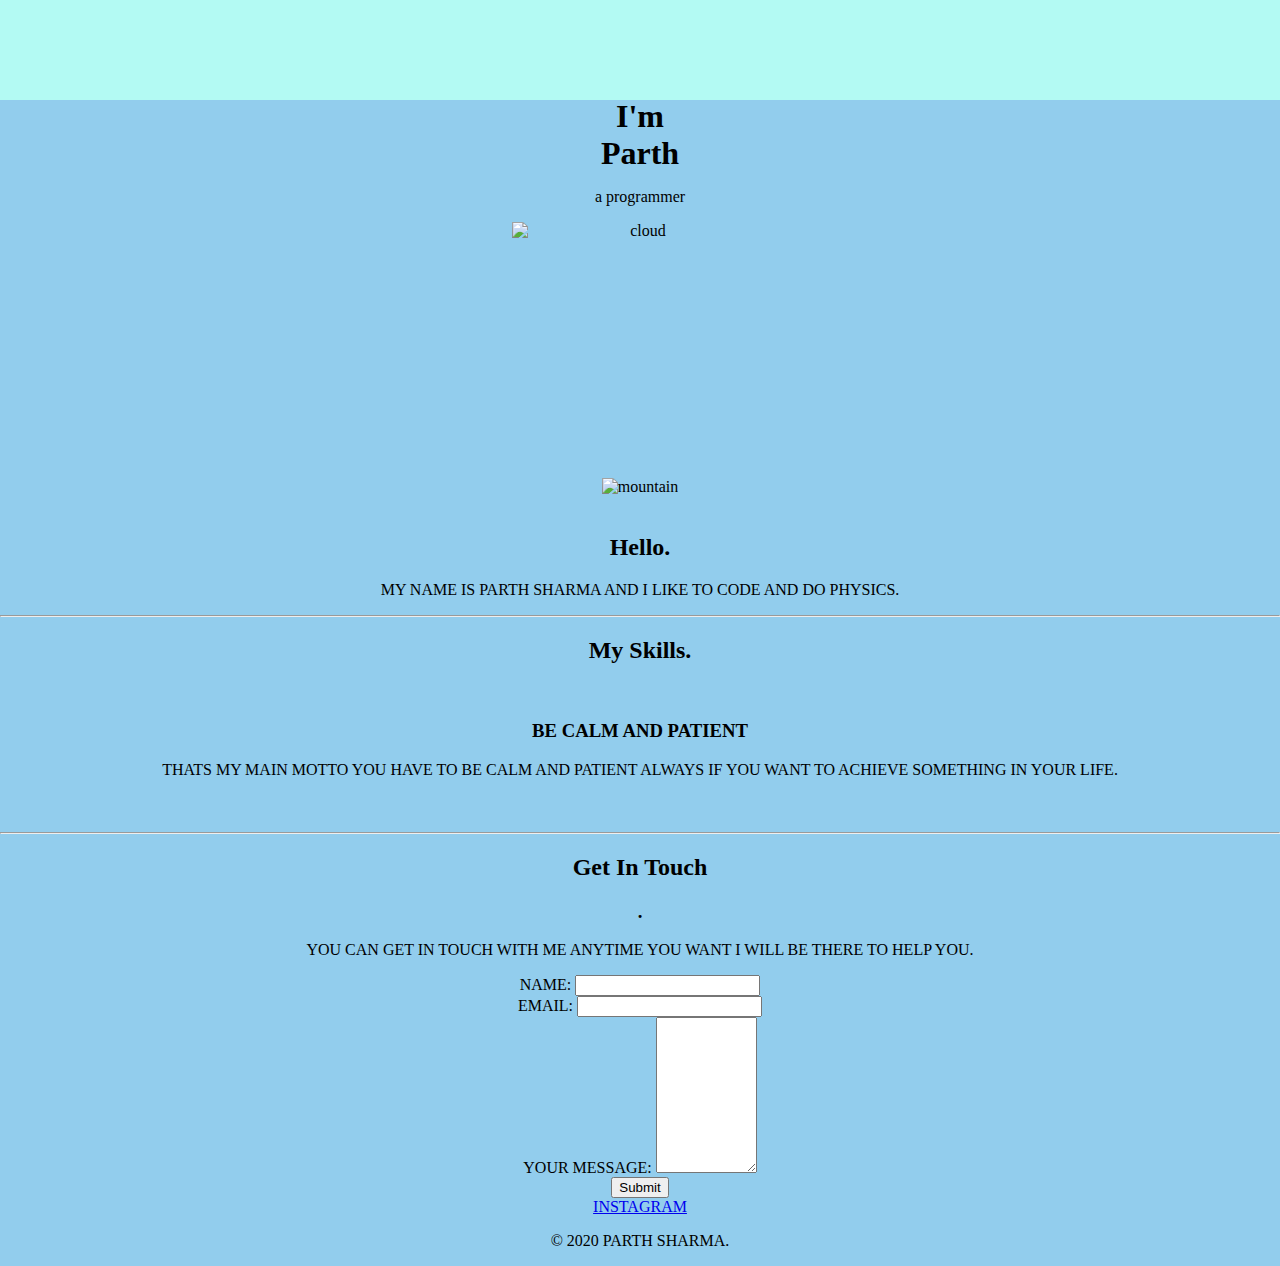
==== index3.html @ 2b9a6992 "please also download the style3 file also" ====
<!DOCTYPE html>
<html lang="en">
<head>
    <meta charset="UTF-8">
    <meta name="viewport" content="width=device-width, initial-scale=1.0">
    <title> HI I AM PARTH!</title>
</head>
<body>
  <div class="parent">
    <div class="top">
       

    </div>
    </div>
  
  <link rel="stylesheet" href="style2.css"> 
  <link rel="icon" href="favicon.ico"> 
  <img id="top-cloud" src="hello.png" alt="cloud" width="200px" height="100px">
  <div class="top-container">
    
    <h1>I'm Parth</h1>
    <p>a programmer</p>
  </div>
 
     <img id="bottom-cloud" src="hello.png" alt="cloud" height="100px" width="100px"></td>
    
     
      <img id="mountain" src="5.jpg" alt="mountain" width="100%" height="400px" >
      <div class="middle-container">
        <div class="profile">
          <img src="" alt="">
          <h2>Hello.</h2>
          <p>MY NAME IS PARTH SHARMA AND I LIKE TO CODE AND DO PHYSICS.</p>
        </div>
        <hr>
        <div class="skills">
          <h2>My Skills.</h2>
          <div class="skill-row">
            <img class="" src="" alt="">
            <h3>BE CALM AND PATIENT</h3>
            <p>THATS MY MAIN MOTTO YOU HAVE TO BE CALM AND PATIENT ALWAYS IF YOU WANT TO ACHIEVE SOMETHING IN YOUR LIFE.</p>
          </div>
          <div class="skill-row">
            <img class="" src="" alt="">
            <h3></h3>
            
          </div>
        </div>
        <hr>
        <div class="contact-me">
          <h2>Get In Touch</h2>
          <h3>.</h3>
          <p>YOU CAN GET IN TOUCH WITH ME ANYTIME YOU WANT I WILL BE THERE TO HELP YOU.</p>
          <form action="mailto:dankparth@gmail.com" method="post" enctype="text/plain">
            <label>NAME:</label>
            <input type="text" name="name"><br>
          <label >EMAIL:</label>
          <input type="email" name="Mail"><br>
          <label >YOUR MESSAGE:</label>
          <textarea name="name"  cols="10" rows="10"></textarea><br>
          <input type="submit">
        </form>
        </div>
      </div>
      
      
      <div class="bottom-container">
        <a class="footer-link" href="https://www.instagram.com/parthsharma4686/">INSTAGRAM</a>
        
        
        <p>© 2020 PARTH SHARMA.</p>
      </div>
      
     
  
  
</body>
</html>
---- style2.css ----
.top-container{
   
    
}
.middle-container{
   
  
}
.bottom-container{
   
}
.pro{
 
    text-decoration: underline;
}
body{
    text-align: center;
    background-color:#92CDED    ;
   font-family: cursive;
   background-image: ;
   margin: 0;
}
table{
    margin: auto;
}
h1{
    margin-top: 0;
    width: 10%;
    margin: 0 auto 0 auto;
    font-style: cursive;
   
}
#bottom-cloud{
  width: 20%;
  height: 20%;
  display: block;
  margin-left: 40%;

}
.mountain{
    background-color:#92CDED ;
}
.parent{
    height: 60px;
    width: device-width;
}
.top{
    height: 100px;
    width: 100%;
    background-color: #B3FAF3;
    position: fixed;   
    
}
#top-cloud{
    margin-top: 20px;
}
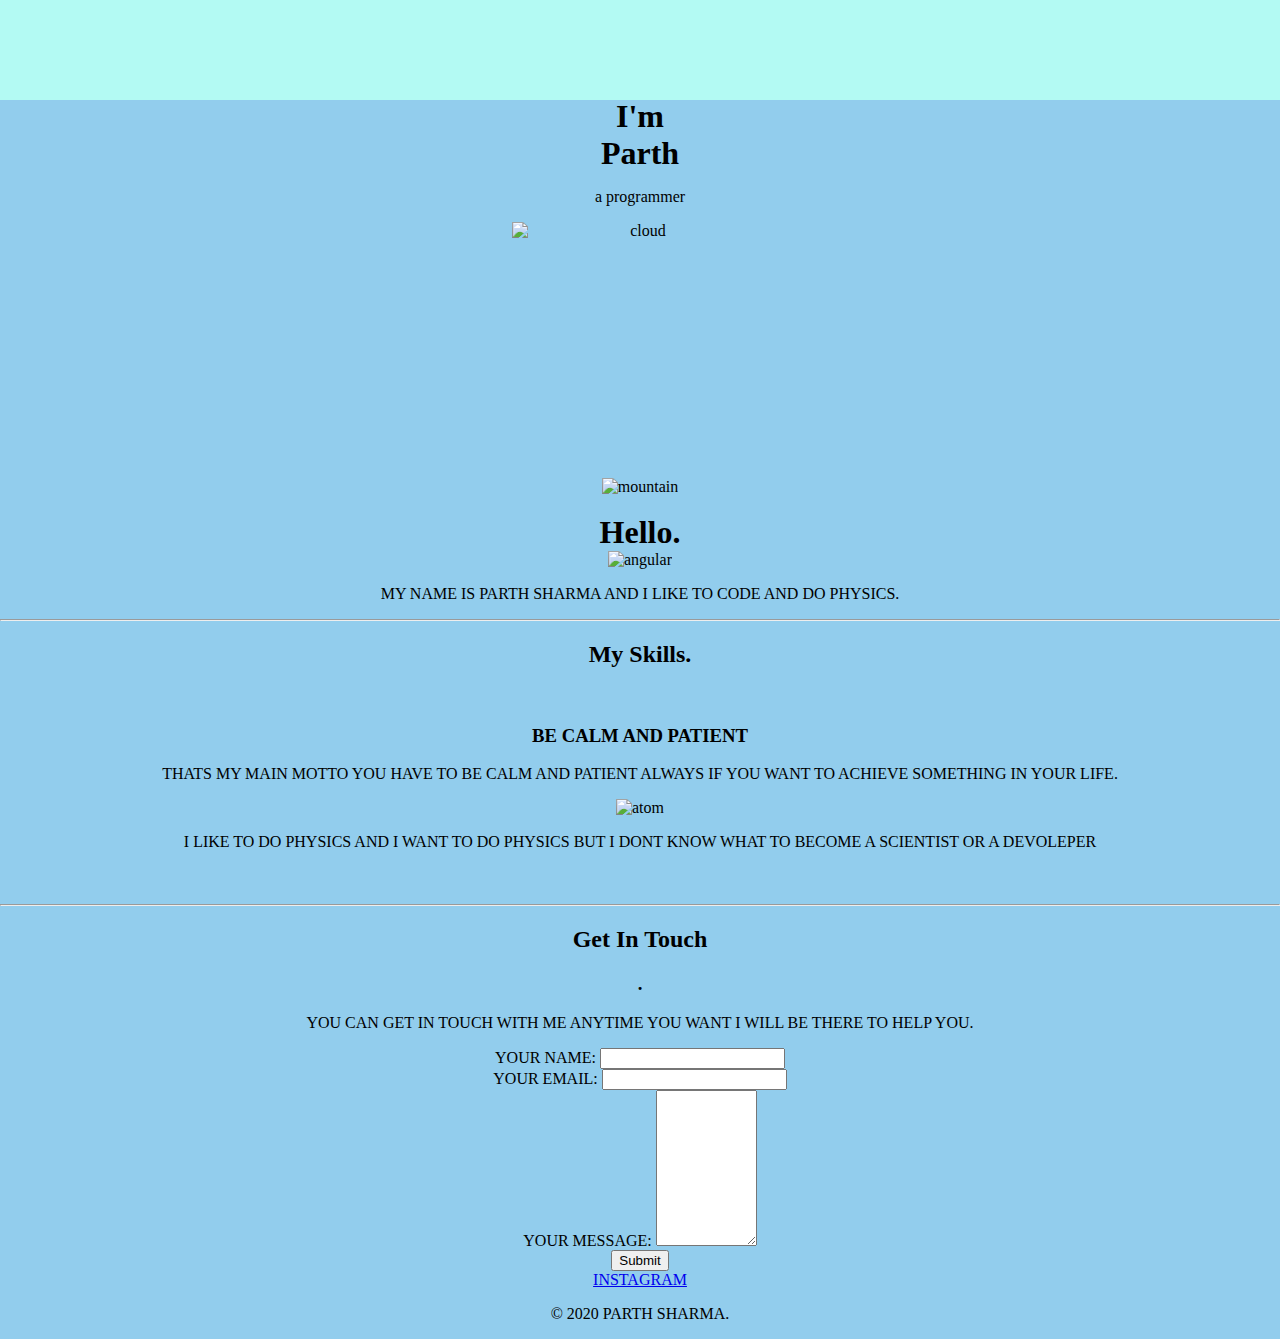
==== commit 55340118: "Add files via upload" ====
--- a/index3.html
+++ b/index3.html
@@ -13,23 +13,24 @@
     </div>
     </div>
   
-  <link rel="stylesheet" href="style2.css"> 
+  <link rel="stylesheet" href="style3.css"> 
   <link rel="icon" href="favicon.ico"> 
-  <img id="top-cloud" src="hello.png" alt="cloud" width="200px" height="100px">
+  <img id="top-cloud" src="https://emojipedia-us.s3.dualstack.us-west-1.amazonaws.com/socialmedia/apple/237/cloud_2601.png" alt="cloud" width="200px" height="100px">
   <div class="top-container">
     
-    <h1>I'm Parth</h1>
-    <p>a programmer</p>
+    <h1 class="first">I'm Parth</h1>
+    <p><span class="second">a programmer</span></p>
   </div>
  
-     <img id="bottom-cloud" src="hello.png" alt="cloud" height="100px" width="100px"></td>
+     <img id="bottom-cloud" src="https://emojipedia-us.s3.dualstack.us-west-1.amazonaws.com/socialmedia/apple/237/cloud_2601.png" alt="cloud" height="100px" width="100px"></td>
     
      
-      <img id="mountain" src="5.jpg" alt="mountain" width="100%" height="400px" >
+      <img id="mountain" src="https://ak7.picdn.net/shutterstock/videos/1012306247/thumb/5.jpg" alt="mountain" width="100%" height="400px" >
       <div class="middle-container">
         <div class="profile">
           <img src="" alt="">
-          <h2>Hello.</h2>
+          <h1>Hello.</h1>
+          <img src="circle-cropped (1).png" id="angular"  alt="angular">
           <p>MY NAME IS PARTH SHARMA AND I LIKE TO CODE AND DO PHYSICS.</p>
         </div>
         <hr>
@@ -39,6 +40,8 @@
             <img class="" src="" alt="">
             <h3>BE CALM AND PATIENT</h3>
             <p>THATS MY MAIN MOTTO YOU HAVE TO BE CALM AND PATIENT ALWAYS IF YOU WANT TO ACHIEVE SOMETHING IN YOUR LIFE.</p>
+            <img src="circle-cropped (2).png" alt="atom">
+            <p>I LIKE TO DO PHYSICS AND I WANT TO DO PHYSICS BUT I DONT KNOW WHAT TO  BECOME A SCIENTIST OR A DEVOLEPER</p>
           </div>
           <div class="skill-row">
             <img class="" src="" alt="">
@@ -52,19 +55,20 @@
           <h3>.</h3>
           <p>YOU CAN GET IN TOUCH WITH ME ANYTIME YOU WANT I WILL BE THERE TO HELP YOU.</p>
           <form action="mailto:dankparth@gmail.com" method="post" enctype="text/plain">
-            <label>NAME:</label>
-            <input type="text" name="name"><br>
-          <label >EMAIL:</label>
-          <input type="email" name="Mail"><br>
+            <label>YOUR NAME:</label>
+            <input type="text" name="name" id="name"><br>
+          <label >YOUR EMAIL:</label>
+          <input type="email" name="Mail" id="mail"><br>
           <label >YOUR MESSAGE:</label>
-          <textarea name="name"  cols="10" rows="10"></textarea><br>
-          <input type="submit">
+          <textarea name="message"  cols="10" rows="10" id="mess"></textarea><br>
+          <input type="submit" id="submit">
         </form>
         </div>
       </div>
       
       
       <div class="bottom-container">
+        
         <a class="footer-link" href="https://www.instagram.com/parthsharma4686/">INSTAGRAM</a>
         
         
--- a/style3.css
+++ b/style3.css
@@ -0,0 +1,56 @@
+.top-container{
+   
+    
+}
+.middle-container{
+   
+  
+}
+.bottom-container{
+   
+}
+.pro{
+ 
+    text-decoration: underline;
+}
+body{
+    text-align: center;
+    background-color:#92CDED    ;
+   font-family: cursive;
+   background-image: ;
+   margin: 0;
+}
+table{
+    margin: auto;
+}
+h1{
+    margin-top: 0;
+    width: 10%;
+    margin: 0 auto 0 auto;
+    font-style: cursive;
+   
+}
+#bottom-cloud{
+  width: 20%;
+  height: 20%;
+  display: block;
+  margin-left: 40%;
+
+}
+.mountain{
+    background-color:#92CDED ;
+}
+.parent{
+    height: 60px;
+    width: device-width;
+}
+.top{
+    height: 100px;
+    width: 100%;
+    background-color: #B3FAF3;
+    position: fixed;   
+    
+}
+#top-cloud{
+    margin-top: 20px;
+}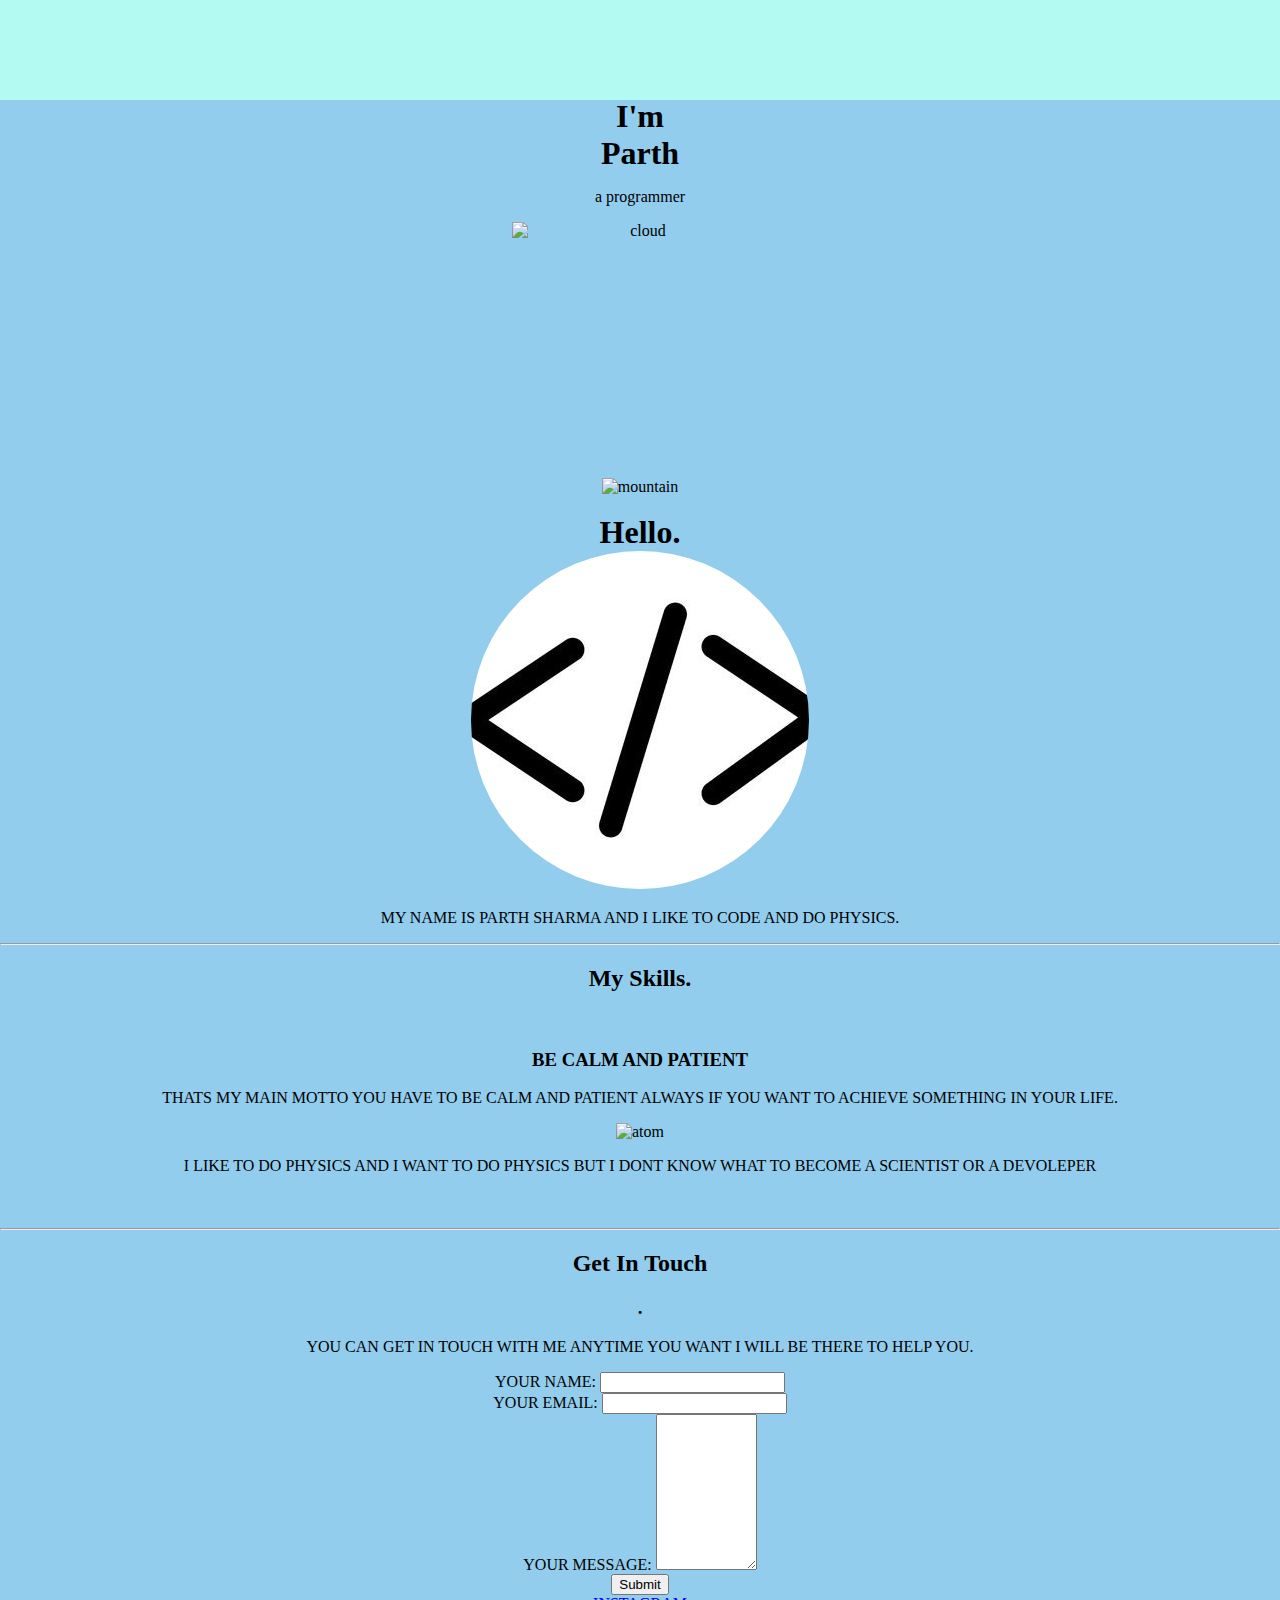
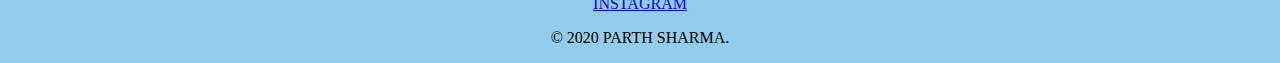
==== commit 1ecc6b11: "yoooooohooooo" ====
--- a/index3.html
+++ b/index3.html
@@ -30,7 +30,7 @@
         <div class="profile">
           <img src="" alt="">
           <h1>Hello.</h1>
-          <img src="circle-cropped (1).png" id="angular"  alt="angular">
+          <img src="[data-uri]" id="angular"  alt="angular">
           <p>MY NAME IS PARTH SHARMA AND I LIKE TO CODE AND DO PHYSICS.</p>
         </div>
         <hr>
@@ -40,7 +40,7 @@
             <img class="" src="" alt="">
             <h3>BE CALM AND PATIENT</h3>
             <p>THATS MY MAIN MOTTO YOU HAVE TO BE CALM AND PATIENT ALWAYS IF YOU WANT TO ACHIEVE SOMETHING IN YOUR LIFE.</p>
-            <img src="circle-cropped (2).png" alt="atom">
+            <img src="iVBORw0KGgoAAAANSUhEUgAAAKkAAACpCAYAAABQ1R0vAAAgAElEQVR4Xu2dB5Qb1bnHvytpdyXtgteFZlNDwIAJJZhOQmimOWACoYVHCy0BHp1QElqIacHgQCgJJQkQiDHEpnewKaHbFIMNmG5i02xsr6Qt2vvOb6y7jO6OpBlpJO2ad8" alt="atom">
             <p>I LIKE TO DO PHYSICS AND I WANT TO DO PHYSICS BUT I DONT KNOW WHAT TO  BECOME A SCIENTIST OR A DEVOLEPER</p>
           </div>
           <div class="skill-row">
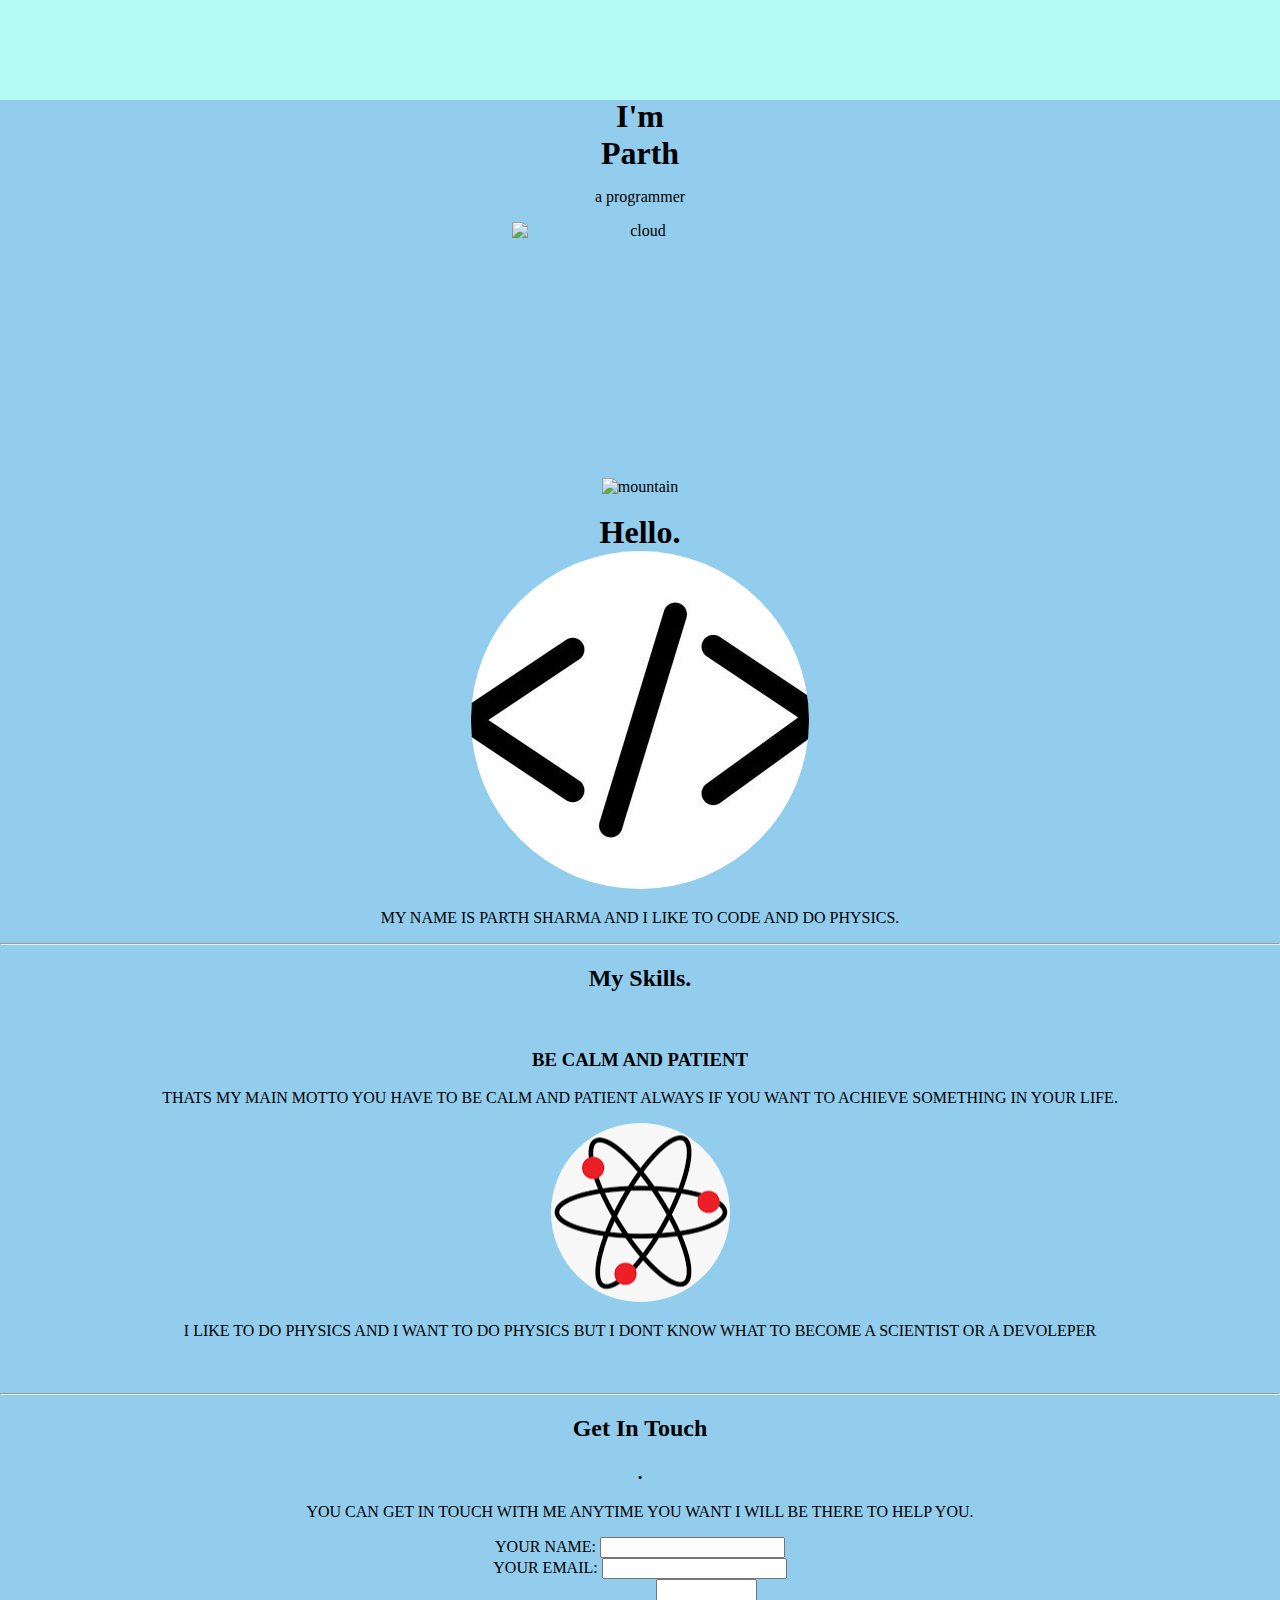
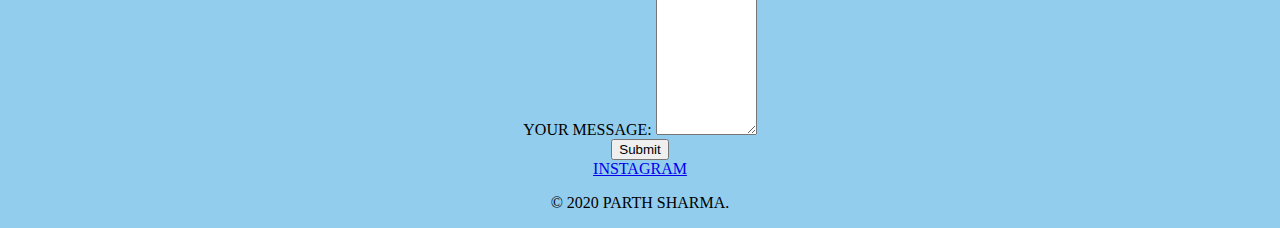
==== commit c39f7135: "yooooooooooohooooooooooooo" ====
--- a/index3.html
+++ b/index3.html
@@ -40,7 +40,7 @@
             <img class="" src="" alt="">
             <h3>BE CALM AND PATIENT</h3>
             <p>THATS MY MAIN MOTTO YOU HAVE TO BE CALM AND PATIENT ALWAYS IF YOU WANT TO ACHIEVE SOMETHING IN YOUR LIFE.</p>
-            <img src="iVBORw0KGgoAAAANSUhEUgAAAKkAAACpCAYAAABQ1R0vAAAgAElEQVR4Xu2dB5Qb1bnHvytpdyXtgteFZlNDwIAJJZhOQmimOWACoYVHCy0BHp1QElqIacHgQCgJJQkQiDHEpnewKaHbFIMNmG5i02xsr6Qt2vvOb6y7jO6OpBlpJO2ad8" alt="atom">
+            <img src="[data-uri]" alt="atom">
             <p>I LIKE TO DO PHYSICS AND I WANT TO DO PHYSICS BUT I DONT KNOW WHAT TO  BECOME A SCIENTIST OR A DEVOLEPER</p>
           </div>
           <div class="skill-row">
